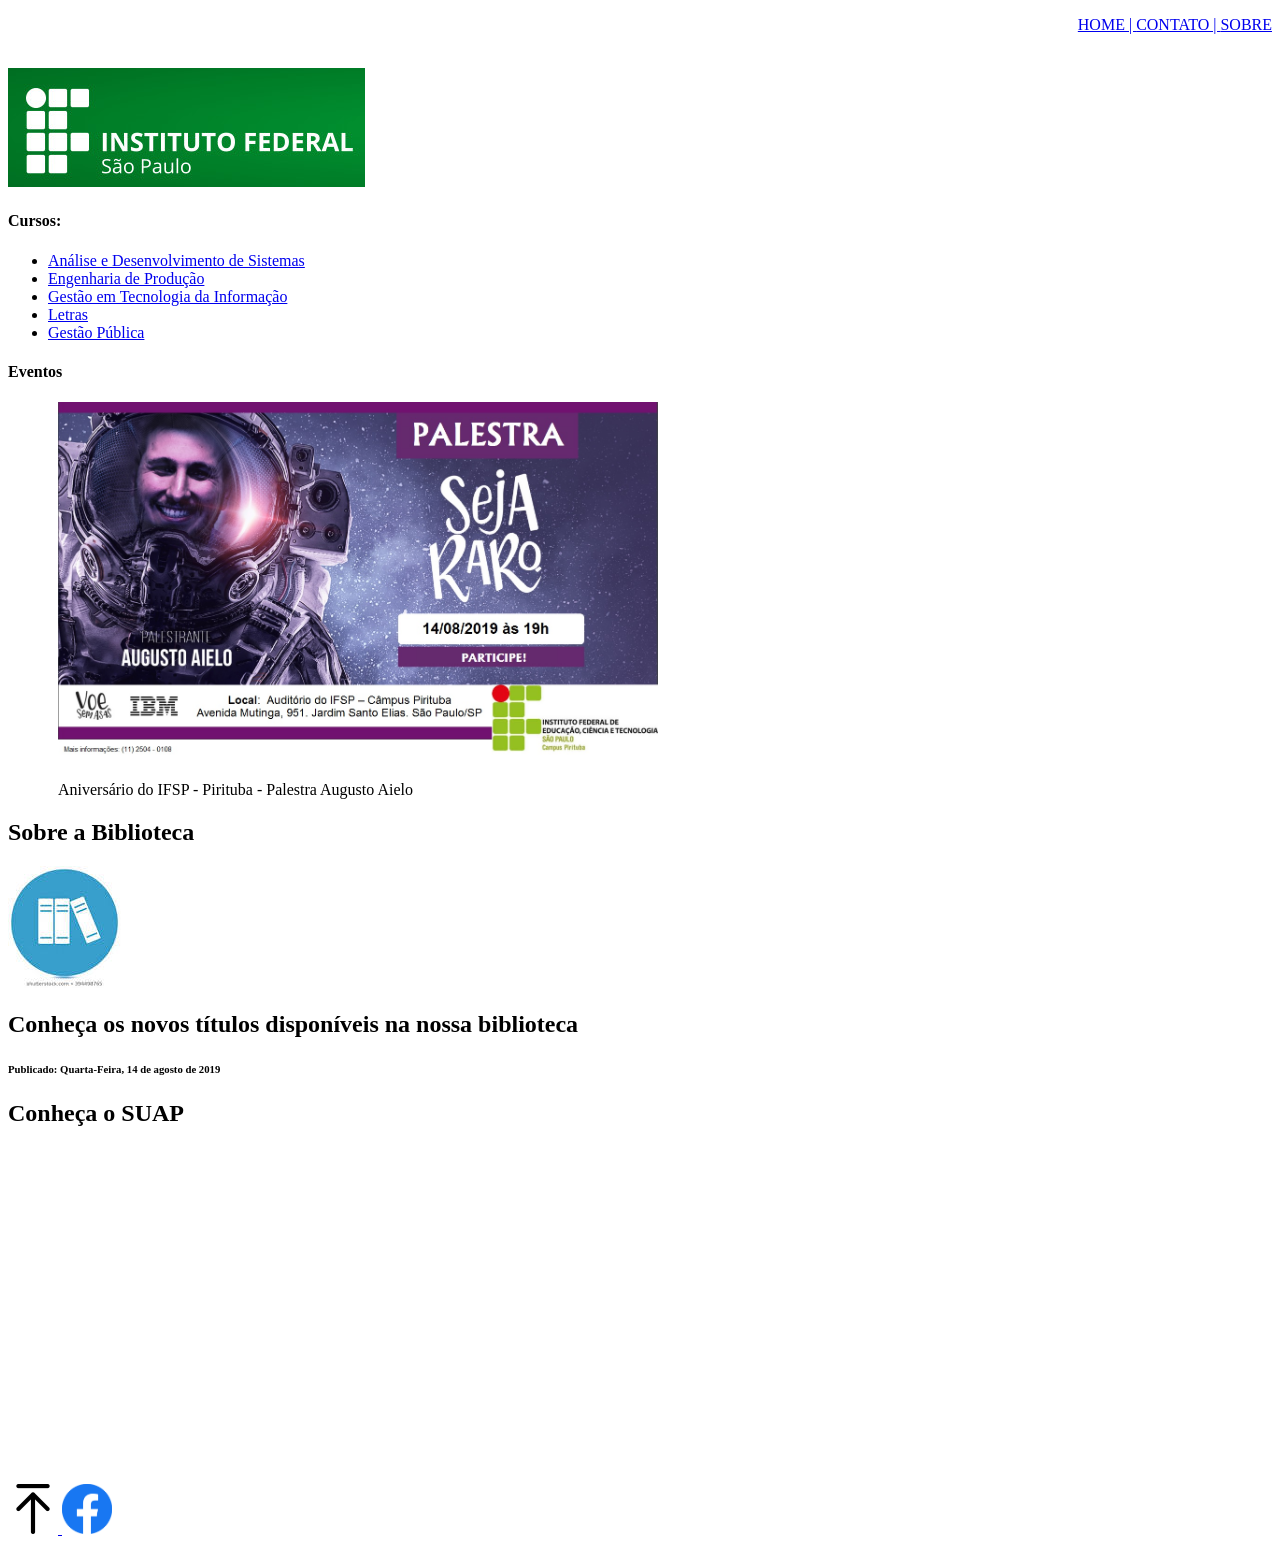
==== index.html @ df707a23 "Corrected anchors (index)" ====
<!DOCTYPE html>

<html>

    <head>

        <meta charset="UTF-8"/>

        <link rel="icon" href="../Imagens/favicon.ico" type="image/x-icon"/>

        <style>
            #top_nav {
                text-align: right;
            }

            #evento {
                margin-left: 50px;
            }
        </style>

        <title>dwba4-semana-04-pt3036472</title>

    </head>

    <body>

        <header>
            <nav id="top_nav">
                <p>
                <a href="index.html">HOME | </a>
                <a href="Navegacao/CONTATO.html">CONTATO | </a>
                <a href="Navegacao/SOBRE.html">SOBRE </a>
                </p>
            </nav>
            <br/>
            <img id="Page_Top" src="../Imagens/Logo.jpg" alt="Logo do Instituto Federal de São Paulo" type="image/jpeg"/>
            <br/>
        </header>

        <nav>
            <h4>Cursos:</h4>
            
            <ul>
                <li><a href="../Cursos/ADS_info.html">Análise e Desenvolvimento de Sistemas</a></li>
                <li><a href="../Cursos/EngProd_info.html">Engenharia de Produção</a></li>
                <li><a href="../Cursos/GesTI_info.html">Gestão em Tecnologia da Informação</a></li>
                <li><a href="../Cursos/Letras_info.html">Letras</a></li>
                <li><a href="../Cursos/GesPub_info.html">Gestão Pública</a></li>
            </ul>

        </nav>

        <section>
            <h4>Eventos</h4>

            <img id="evento" src="../Imagens/SEJA_RARO.jpg" alt="Slogan da palestra 'Seja Raro'" type="image/jpeg"  width="600"/>
            <br/>
            <p id="evento">Aniversário do IFSP - Pirituba - Palestra Augusto Aielo</p>

            <h2>Sobre a Biblioteca</h2>

            <a href="https://bvirtual.com.br/"><img src="../Imagens/library.jpeg" alt="Logo da Biblioteca" type="image/jpeg"/></a>
            <br/>

            <h2>Conheça os novos títulos disponíveis na nossa biblioteca</h2>

            <h6>Publicado: Quarta-Feira, 14 de agosto de 2019</h6>

            <h2>Conheça o SUAP</h2>

            <iframe width="560" height="315" 
                src="https://www.youtube.com/embed/yVbOcB1ryh0?si=SxAW-SSNeg8gr-bv" 
                title="YouTube video player" 
                frameborder="0" 
                allow="accelerometer; autoplay; clipboard-write; encrypted-media; gyroscope; picture-in-picture; web-share" 
                referrerpolicy="strict-origin-when-cross-origin" 
                allowfullscreen>
            </iframe>
            <br/>
            <br/>
        </section>

        <footer>
            <a href="#Page_Top">
                <img src="../Imagens/MoveTop.png" 
                alt="Ícone de Retorno ao Início da Página" 
                type="image/png" 
                width="50"/>
            </a>
            <a href="https://www.facebook.com/ifsppirituba/?locale=pt_BR">
                <img src="../Imagens/facebook.png" 
                alt="Ícone do Facebook" 
                type="image/png"  
                width="50"/>
            </a>
            <br/>
            <br/>
        </footer>

    </body>

</html>
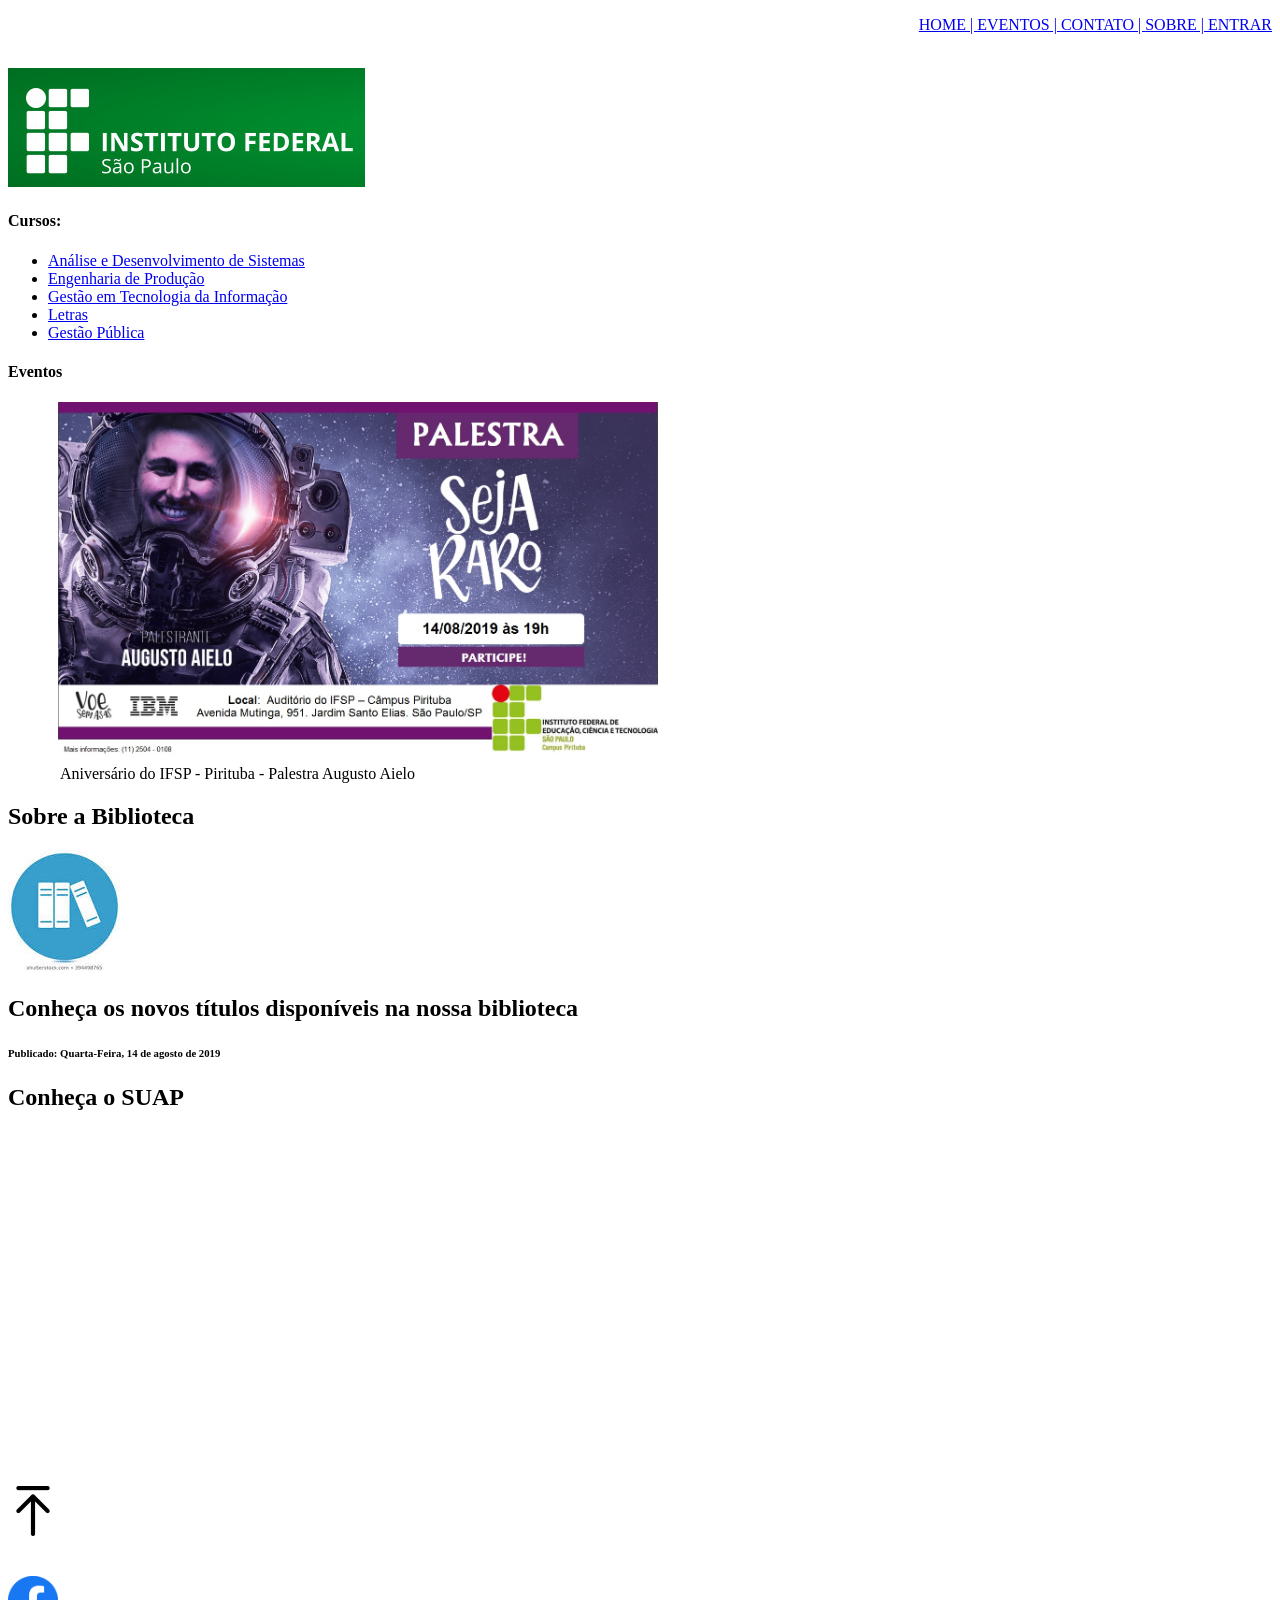
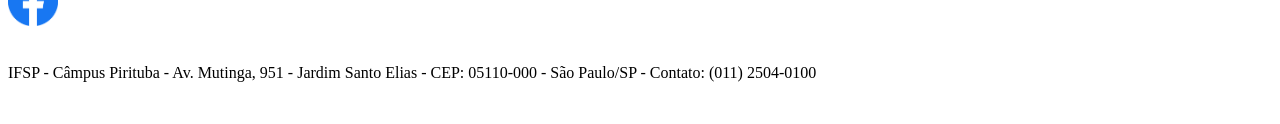
==== commit 8b1f986d: "Add ENTRAR and EVENTOS pages, Add Forms to CONTATO, ENTRAR and EVENTOS pages" ====
--- a/index.html
+++ b/index.html
@@ -6,7 +6,7 @@
 
         <meta charset="UTF-8"/>
 
-        <link rel="icon" href="../Imagens/favicon.ico" type="image/x-icon"/>
+        <link rel="icon" href="Imagens/favicon.ico" type="image/x-icon"/>
 
         <style>
             #top_nav {
@@ -28,38 +28,46 @@
             <nav id="top_nav">
                 <p>
                 <a href="index.html">HOME | </a>
+                <a href="Navegacao/EVENTOS.html">EVENTOS | </a>
                 <a href="Navegacao/CONTATO.html">CONTATO | </a>
-                <a href="Navegacao/SOBRE.html">SOBRE </a>
+                <a href="Navegacao/SOBRE.html">SOBRE | </a>
+                <a href="Navegacao/ENTRAR.html">ENTRAR </a>
                 </p>
             </nav>
+
             <br/>
-            <img id="Page_Top" src="../Imagens/Logo.jpg" alt="Logo do Instituto Federal de São Paulo" type="image/jpeg"/>
-            <br/>
+            <img id="Page_Top" 
+            src="Imagens/Logo.jpg" 
+            title="Instituto Federal de São Paulo" 
+            alt="Logo do Instituto Federal de São Paulo" 
+            type="image/jpeg"/>
         </header>
 
         <nav>
             <h4>Cursos:</h4>
             
             <ul>
-                <li><a href="../Cursos/ADS_info.html">Análise e Desenvolvimento de Sistemas</a></li>
-                <li><a href="../Cursos/EngProd_info.html">Engenharia de Produção</a></li>
-                <li><a href="../Cursos/GesTI_info.html">Gestão em Tecnologia da Informação</a></li>
-                <li><a href="../Cursos/Letras_info.html">Letras</a></li>
-                <li><a href="../Cursos/GesPub_info.html">Gestão Pública</a></li>
+                <li><a href="Cursos/ADS_info.html">Análise e Desenvolvimento de Sistemas</a></li>
+                <li><a href="Cursos/EngProd_info.html">Engenharia de Produção</a></li>
+                <li><a href="Cursos/GesTI_info.html">Gestão em Tecnologia da Informação</a></li>
+                <li><a href="Cursos/Letras_info.html">Letras</a></li>
+                <li><a href="Cursos/GesPub_info.html">Gestão Pública</a></li>
             </ul>
 
         </nav>
 
-        <section>
+        <aside>
             <h4>Eventos</h4>
 
-            <img id="evento" src="../Imagens/SEJA_RARO.jpg" alt="Slogan da palestra 'Seja Raro'" type="image/jpeg"  width="600"/>
+            <img id="evento" src="Imagens/SEJA_RARO.jpg" alt="Slogan da palestra 'Seja Raro'" type="image/jpeg"  width="600"/>
             <br/>
-            <p id="evento">Aniversário do IFSP - Pirituba - Palestra Augusto Aielo</p>
+            <legend id="evento">Aniversário do IFSP - Pirituba - Palestra Augusto Aielo</legend>
+        </aside>
 
+        <main>
             <h2>Sobre a Biblioteca</h2>
 
-            <a href="https://bvirtual.com.br/"><img src="../Imagens/library.jpeg" alt="Logo da Biblioteca" type="image/jpeg"/></a>
+            <a href="https://bvirtual.com.br/"><img src="Imagens/library.jpeg" alt="Logo da Biblioteca" type="image/jpeg"/></a>
             <br/>
 
             <h2>Conheça os novos títulos disponíveis na nossa biblioteca</h2>
@@ -78,23 +86,31 @@
             </iframe>
             <br/>
             <br/>
-        </section>
+            <br/>
+        </main>
 
         <footer>
             <a href="#Page_Top">
-                <img src="../Imagens/MoveTop.png" 
-                alt="Ícone de Retorno ao Início da Página" 
+                <img src="Imagens/MoveTop.png" 
+                title="Mover para o topo" 
+                alt="Ícone de seta apontando para o topo da página" 
                 type="image/png" 
                 width="50"/>
             </a>
+        <br/>
+        <br/>
+        <br/>
             <a href="https://www.facebook.com/ifsppirituba/?locale=pt_BR">
-                <img src="../Imagens/facebook.png" 
-                alt="Ícone do Facebook" 
+                <img src="Imagens/facebook.png" 
+                title="IFSP Facebook" 
+                alt="Ícone do Facebook do IFSP" 
                 type="image/png"  
                 width="50"/>
             </a>
-            <br/>
-            <br/>
+        <br/>
+        <br/>
+        <p>IFSP - Câmpus Pirituba - Av. Mutinga, 951 - Jardim Santo Elias - CEP: 05110-000 - São Paulo/SP - Contato: (011) 2504-0100</p>
+        <br/>
         </footer>
 
     </body>
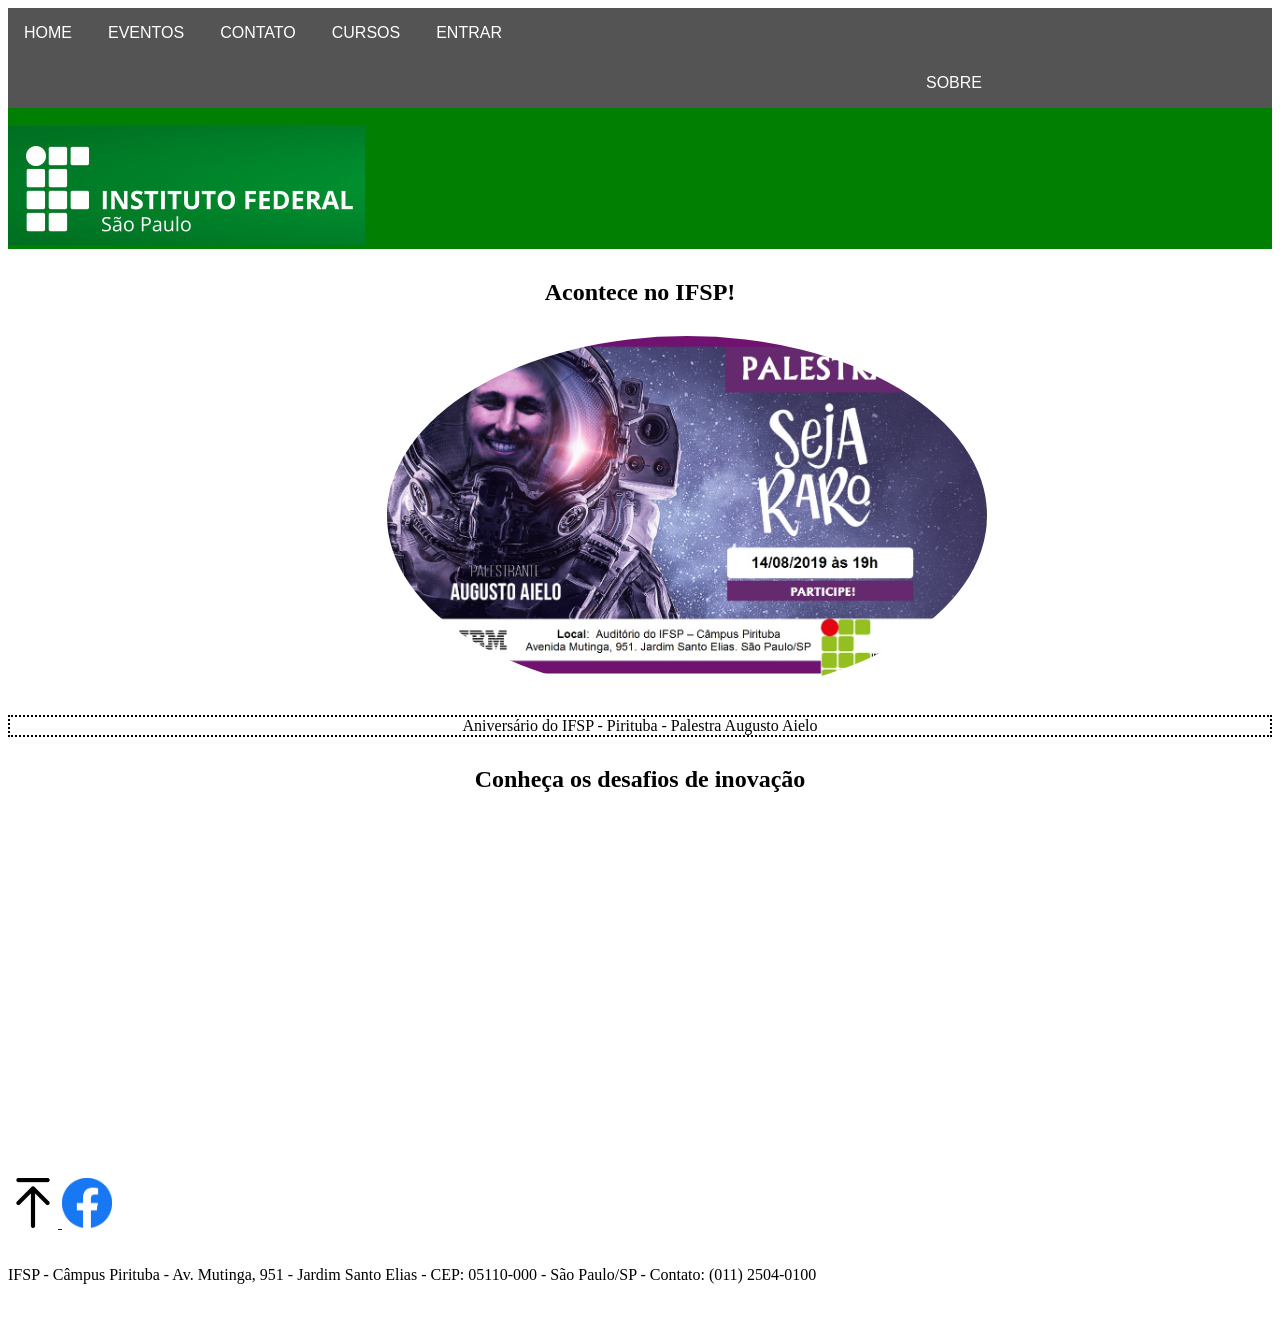
==== commit 48284074: "Adding form layout and organizing CSS file (IDs and Classes)" ====
--- a/index.html
+++ b/index.html
@@ -1,22 +1,13 @@
 <!DOCTYPE html>
 
 <html>
-
+<!-- Criar um arquivo menu que seja replicado em cada página com <object> -->
     <head>
 
         <meta charset="UTF-8"/>
 
         <link rel="icon" href="Imagens/favicon.ico" type="image/x-icon"/>
-
-        <style>
-            #top_nav {
-                text-align: right;
-            }
-
-            #evento {
-                margin-left: 50px;
-            }
-        </style>
+        <link rel="stylesheet" type="text/css" href="style.css"/>
 
         <title>dwba4-semana-04-pt3036472</title>
 
@@ -24,48 +15,48 @@
 
     <body>
 
-        <header>
-            <nav id="top_nav">
-                <p>
-                <a href="index.html">HOME | </a>
-                <a href="Navegacao/EVENTOS.html">EVENTOS | </a>
-                <a href="Navegacao/CONTATO.html">CONTATO | </a>
-                <a href="Navegacao/SOBRE.html">SOBRE | </a>
-                <a href="Navegacao/ENTRAR.html">ENTRAR </a>
-                </p>
-            </nav>
+        <header id="page_top">
+           
+            <nav class="top_nav">
+                <button> <a a href="index.html"> HOME </a> </button>
+                <button> <a href="Navegacao/EVENTOS.html"> EVENTOS </a> </button>
+                <button> <a href="Navegacao/CONTATO.html"> CONTATO </a> </button>
+                <div class="dropdown">
+                    <button class="dropbtn"> CURSOS </button>
+                        <div class="dropdown-content">
+                            <a href="Cursos/ADS_info.html">Análise e Desenvolvimento de Sistemas</a>
+                            <a href="Cursos/EngProd_info.html">Engenharia de Produção</a>
+                            <a href="Cursos/GesTI_info.html">Gestão em Tecnologia da Informação</a>
+                            <a href="Cursos/Letras_info.html">Letras</a>
+                            <a href="Cursos/GesPub_info.html">Gestão Pública</a>
+                        </div>
+                </div>
+                <button> <a href="Navegacao/ENTRAR.html"> ENTRAR </a> </button>
+                <button id="nav_sobre"> <a href="Navegacao/SOBRE.html"> SOBRE</a> </button>
+            </nav> 
 
             <br/>
-            <img id="Page_Top" 
+
+            <img id="logoIFSP"
             src="Imagens/Logo.jpg" 
             title="Instituto Federal de São Paulo" 
             alt="Logo do Instituto Federal de São Paulo" 
             type="image/jpeg"/>
+
         </header>
 
-        <nav>
-            <h4>Cursos:</h4>
-            
-            <ul>
-                <li><a href="Cursos/ADS_info.html">Análise e Desenvolvimento de Sistemas</a></li>
-                <li><a href="Cursos/EngProd_info.html">Engenharia de Produção</a></li>
-                <li><a href="Cursos/GesTI_info.html">Gestão em Tecnologia da Informação</a></li>
-                <li><a href="Cursos/Letras_info.html">Letras</a></li>
-                <li><a href="Cursos/GesPub_info.html">Gestão Pública</a></li>
-            </ul>
+        <aside>
 
-        </nav>
-
-        <aside>
-            <h4>Eventos</h4>
+            <h2 class="title">Acontece no IFSP!</h2>
 
             <img id="evento" src="Imagens/SEJA_RARO.jpg" alt="Slogan da palestra 'Seja Raro'" type="image/jpeg"  width="600"/>
             <br/>
-            <legend id="evento">Aniversário do IFSP - Pirituba - Palestra Augusto Aielo</legend>
+            <p id="legenda">Aniversário do IFSP - Pirituba - Palestra Augusto Aielo</p>
+        
         </aside>
 
         <main>
-            <h2>Sobre a Biblioteca</h2>
+<!--           <h2>Sobre a Biblioteca</h2>
 
             <a href="https://bvirtual.com.br/"><img src="Imagens/library.jpeg" alt="Logo da Biblioteca" type="image/jpeg"/></a>
             <br/>
@@ -75,31 +66,37 @@
             <h6>Publicado: Quarta-Feira, 14 de agosto de 2019</h6>
 
             <h2>Conheça o SUAP</h2>
-
-            <iframe width="560" height="315" 
-                src="https://www.youtube.com/embed/yVbOcB1ryh0?si=SxAW-SSNeg8gr-bv" 
+-->         
+            <h2 class="title">Conheça os desafios de inovação</h2>
+            
+            <iframe
+                id="video-inicial"
+                width="560" 
+                height="315" 
+                src="https://www.youtube.com/embed/5g5LQe3m8Po?si=Wz2Q0qq_M75xFTaf" 
                 title="YouTube video player" 
                 frameborder="0" 
                 allow="accelerometer; autoplay; clipboard-write; encrypted-media; gyroscope; picture-in-picture; web-share" 
                 referrerpolicy="strict-origin-when-cross-origin" 
                 allowfullscreen>
             </iframe>
+
             <br/>
             <br/>
             <br/>
+
         </main>
 
         <footer>
-            <a href="#Page_Top">
+
+            <a href="#page_top">
                 <img src="Imagens/MoveTop.png" 
                 title="Mover para o topo" 
                 alt="Ícone de seta apontando para o topo da página" 
                 type="image/png" 
                 width="50"/>
             </a>
-        <br/>
-        <br/>
-        <br/>
+
             <a href="https://www.facebook.com/ifsppirituba/?locale=pt_BR">
                 <img src="Imagens/facebook.png" 
                 title="IFSP Facebook" 
@@ -107,10 +104,14 @@
                 type="image/png"  
                 width="50"/>
             </a>
+
         <br/>
         <br/>
-        <p>IFSP - Câmpus Pirituba - Av. Mutinga, 951 - Jardim Santo Elias - CEP: 05110-000 - São Paulo/SP - Contato: (011) 2504-0100</p>
+
+            <p>IFSP - Câmpus Pirituba - Av. Mutinga, 951 - Jardim Santo Elias - CEP: 05110-000 - São Paulo/SP - Contato: (011) 2504-0100</p>
+        
         <br/>
+
         </footer>
 
     </body>
--- a/style.css
+++ b/style.css
@@ -0,0 +1,146 @@
+.title {
+    text-align: center;
+    padding: 10px;
+}
+
+/* Layout ID's - Tela Inicial:  */
+
+#page_top {
+    background-color: #017f03;
+    padding: none;
+}
+
+#nav_sobre {
+    margin-left: 902px;
+}
+
+#logoIFSP {
+    padding: 0px;
+}
+
+#evento {
+    border-radius: 50%;
+    margin-left: 30%;
+}
+
+#legenda {
+    border: 2px;
+    border-style: dotted;
+    border-color: black;
+    text-align: center;
+}
+
+#video-inicial {
+    margin-left: 31%;
+}
+
+/* Layout de Navegação: */
+
+.top_nav {
+    background-color: #545454;
+}
+
+.top_nav a {
+    color: white;
+    text-decoration: none;
+} 
+
+.top_nav button {
+    background-color: #545454;
+    color: white;   
+    padding: 16px;
+    font-size: 16px;
+    border: none;
+    text-align: right;
+}
+
+.top_nav button:hover {
+    background-color: #ff0000;
+}
+
+/* Layout de Formulário - Eventos: */
+
+.form_button {
+    background-color: #4baf4d;
+    color: white;
+    font-weight: normal;
+    text-align: center;
+    padding: 10px;
+    margin-bottom: 10px;
+    border: transparent;
+    border-radius: 3px;
+    width: 99.4%;
+}
+
+.form_question {
+    border-color: #dedfdc;
+    border-radius: 3px;
+    padding: 10px;
+    width: 98.2%;
+}
+
+.form_dropbox {
+    background-color: #efefed;
+    border-color: #dedfdc;
+    border-radius: 3px;
+    padding: 10px;
+    width: 100%;
+}
+
+.form_background {
+    background-color: #efefed;
+    padding-bottom: 20px;
+    padding-top: 20px;
+    padding-left: 10px;
+}
+
+/* Dropdown "CURSOS": */
+
+/* Dropdown Button */
+.dropbtn {
+    background-color: #545454;
+    color: white;   
+    padding: 16px;
+    font-size: 16px;
+    border: none;
+}
+
+/* The container <div> - needed to position the dropdown content */
+.dropdown {
+    position: relative;
+    display: inline-block;
+}
+
+/* Dropdown Content (Hidden by Default) */
+.dropdown-content {
+    white-space: nowrap;
+    display: none;
+    position: absolute;
+    background-color: #f1f1f1;
+    min-width: 160px;
+    box-shadow: 0px 8px 16px 0px rgba(0,0,0,0.2);
+    z-index: 1;
+}
+
+/* Links inside the dropdown */
+.dropdown-content a {
+    color: black;
+    padding: 12px 16px;
+    text-decoration: none;
+    display: block;
+}
+
+/* Change color of dropdown links on hover */
+.dropdown-content a:hover {
+    background-color: #ddd;
+}
+
+/* Show the dropdown menu on hover */
+.dropdown:hover .dropdown-content {
+    display: block;
+}
+
+/* Change the background color of the dropdown button when the dropdown content is shown */
+.dropdown:hover .dropbtn {
+    background-color:  #ff0000;
+}
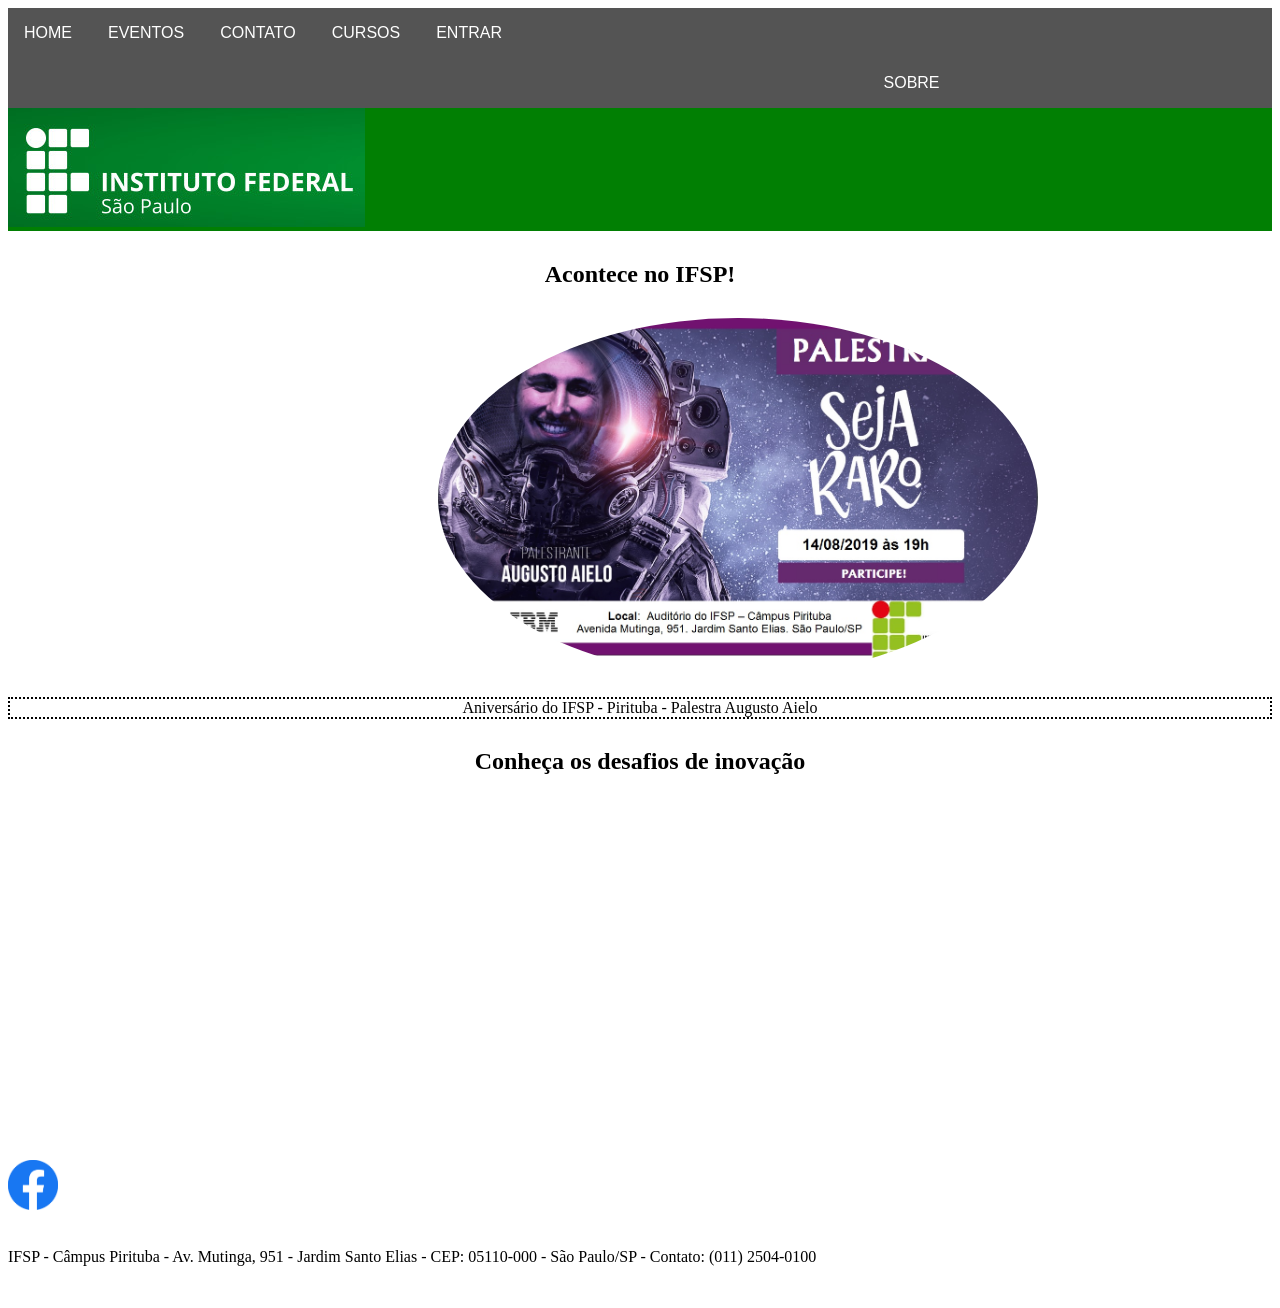
==== commit f87a6006: "FInal CSS changes" ====
--- a/index.html
+++ b/index.html
@@ -33,9 +33,7 @@
                 </div>
                 <button> <a href="Navegacao/ENTRAR.html"> ENTRAR </a> </button>
                 <button id="nav_sobre"> <a href="Navegacao/SOBRE.html"> SOBRE</a> </button>
-            </nav> 
-
-            <br/>
+            </nav>
 
             <img id="logoIFSP"
             src="Imagens/Logo.jpg" 
@@ -88,7 +86,7 @@
         </main>
 
         <footer>
-
+        <!--
             <a href="#page_top">
                 <img src="Imagens/MoveTop.png" 
                 title="Mover para o topo" 
@@ -96,6 +94,7 @@
                 type="image/png" 
                 width="50"/>
             </a>
+        -->
 
             <a href="https://www.facebook.com/ifsppirituba/?locale=pt_BR">
                 <img src="Imagens/facebook.png" 
--- a/style.css
+++ b/style.css
@@ -3,24 +3,25 @@
     padding: 10px;
 }
 
-/* Layout ID's - Tela Inicial:  */
+/* Layout ID's - Tela Inicial  */
 
 #page_top {
     background-color: #017f03;
-    padding: none;
+    margin-top: 0px;
 }
 
 #nav_sobre {
-    margin-left: 902px;
+    margin-left: 68%;
 }
 
 #logoIFSP {
     padding: 0px;
+    margin-top: 0px;
 }
 
 #evento {
     border-radius: 50%;
-    margin-left: 30%;
+    margin-left: 34%;
 }
 
 #legenda {
@@ -31,10 +32,10 @@
 }
 
 #video-inicial {
-    margin-left: 31%;
+    margin-left: 35%;
 }
 
-/* Layout de Navegação: */
+/* Layout de Navegação */
 
 .top_nav {
     background-color: #545454;
@@ -58,14 +59,14 @@
     background-color: #ff0000;
 }
 
-/* Layout de Formulário - Eventos: */
+/* Layout de Formulário */
 
 .form_button {
     background-color: #4baf4d;
     color: white;
     font-weight: normal;
     text-align: center;
-    padding: 10px;
+    padding: 15px;
     margin-bottom: 10px;
     border: transparent;
     border-radius: 3px;
@@ -79,11 +80,18 @@
     width: 98.2%;
 }
 
+.form_textog {
+    border-color: #dedfdc;
+    border-radius: 3px;
+    padding: 20px;
+    width: 97%;
+}
+
 .form_dropbox {
     background-color: #efefed;
     border-color: #dedfdc;
     border-radius: 3px;
-    padding: 10px;
+    padding: 15px;
     width: 100%;
 }
 
@@ -91,10 +99,10 @@
     background-color: #efefed;
     padding-bottom: 20px;
     padding-top: 20px;
-    padding-left: 10px;
+    padding-left: 5px;
 }
 
-/* Dropdown "CURSOS": */
+/* Dropdown "CURSOS" */
 
 /* Dropdown Button */
 .dropbtn {
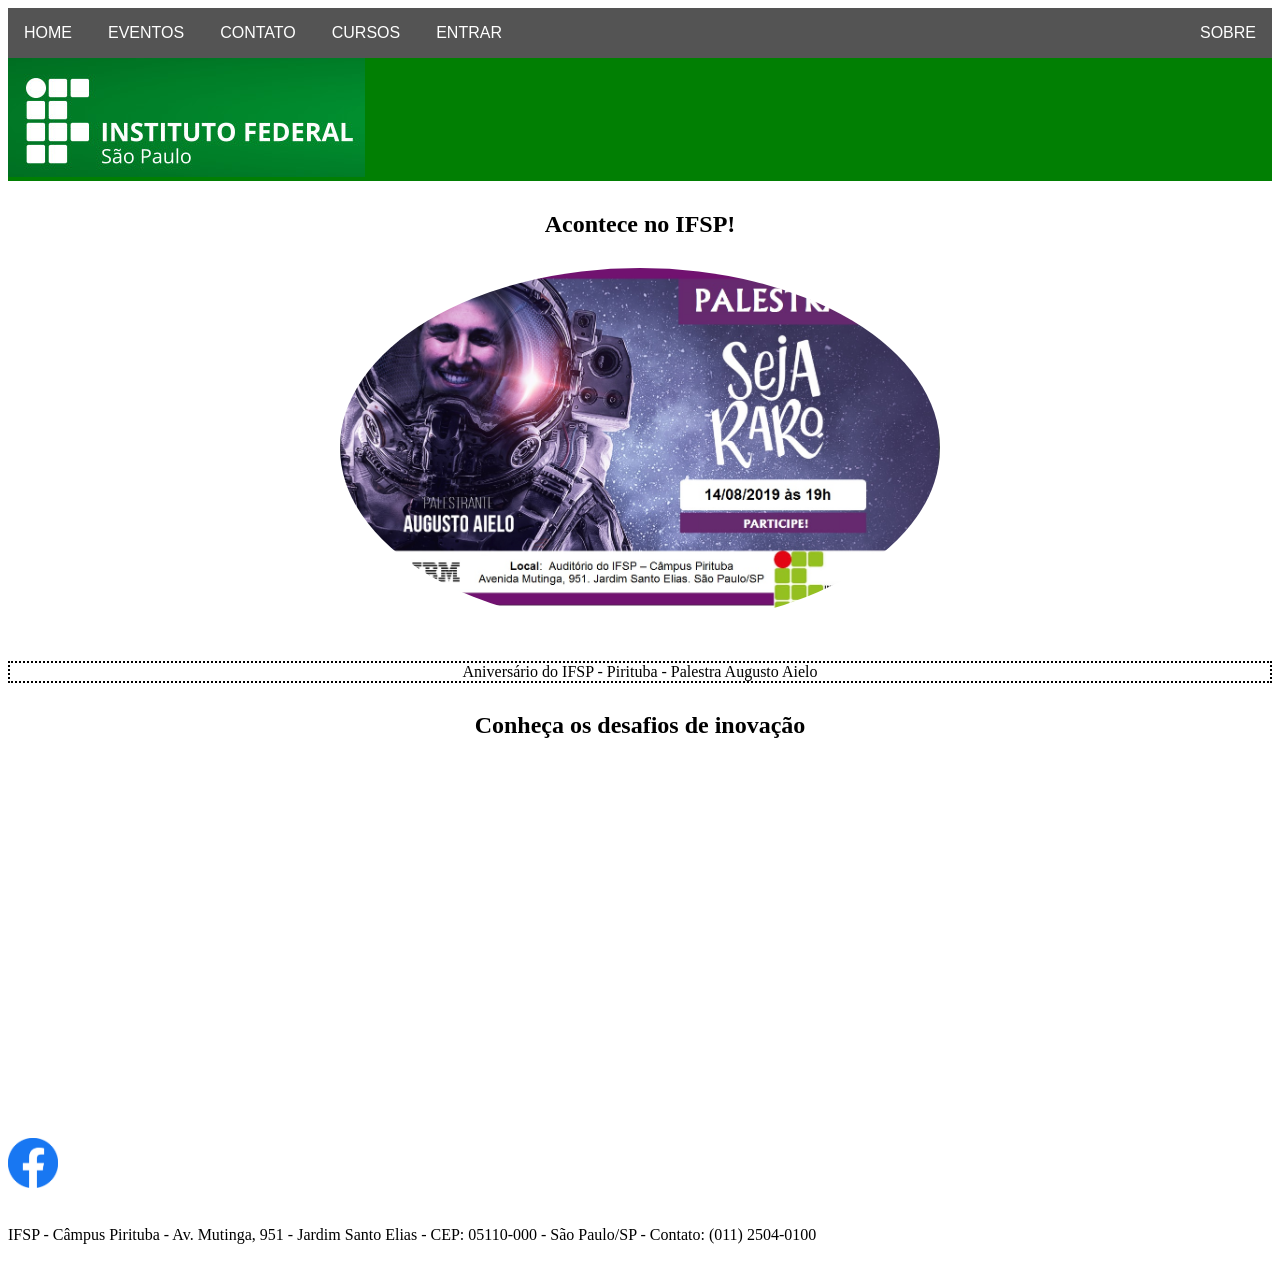
==== commit 2297cf66: "Fnal touches on SOBRE button" ====
--- a/index.html
+++ b/index.html
@@ -18,7 +18,7 @@
         <header id="page_top">
            
             <nav class="top_nav">
-                <button> <a a href="index.html"> HOME </a> </button>
+                <button> <a href="index.html"> HOME </a> </button>
                 <button> <a href="Navegacao/EVENTOS.html"> EVENTOS </a> </button>
                 <button> <a href="Navegacao/CONTATO.html"> CONTATO </a> </button>
                 <div class="dropdown">
@@ -32,7 +32,7 @@
                         </div>
                 </div>
                 <button> <a href="Navegacao/ENTRAR.html"> ENTRAR </a> </button>
-                <button id="nav_sobre"> <a href="Navegacao/SOBRE.html"> SOBRE</a> </button>
+                <button id="nav_sobre"> <a href="Navegacao/SOBRE.html"> SOBRE </a> </button>
             </nav>
 
             <img id="logoIFSP"
--- a/style.css
+++ b/style.css
@@ -7,21 +7,20 @@
 
 #page_top {
     background-color: #017f03;
-    margin-top: 0px;
 }
 
 #nav_sobre {
-    margin-left: 68%;
-}
-
-#logoIFSP {
-    padding: 0px;
-    margin-top: 0px;
+    position: absolute;
+    top: 0px;
+    right: 0px;
 }
 
 #evento {
     border-radius: 50%;
-    margin-left: 34%;
+    display: block;   /* Transforma a imagem em bloco */
+    margin-left: auto;
+    margin-right: auto;
+    max-width: 100%;  /* Garante que a imagem não "estoure" o tamanho da tela no mobile */
 }
 
 #legenda {
@@ -32,13 +31,18 @@
 }
 
 #video-inicial {
-    margin-left: 35%;
+    display: block;   /* Transforma a imagem em bloco */
+    margin-left: auto;
+    margin-right: auto;
+    max-width: 100%;  /* Garante que a imagem não "estoure" o tamanho da tela no mobile */
 }
 
 /* Layout de Navegação */
 
 .top_nav {
     background-color: #545454;
+    position: relative; /* Define o limite para o filho */
+    height: 50px;
 }
 
 .top_nav a {
@@ -52,7 +56,6 @@
     padding: 16px;
     font-size: 16px;
     border: none;
-    text-align: right;
 }
 
 .top_nav button:hover {
@@ -151,4 +154,4 @@
 /* Change the background color of the dropdown button when the dropdown content is shown */
 .dropdown:hover .dropbtn {
     background-color:  #ff0000;
-}+}
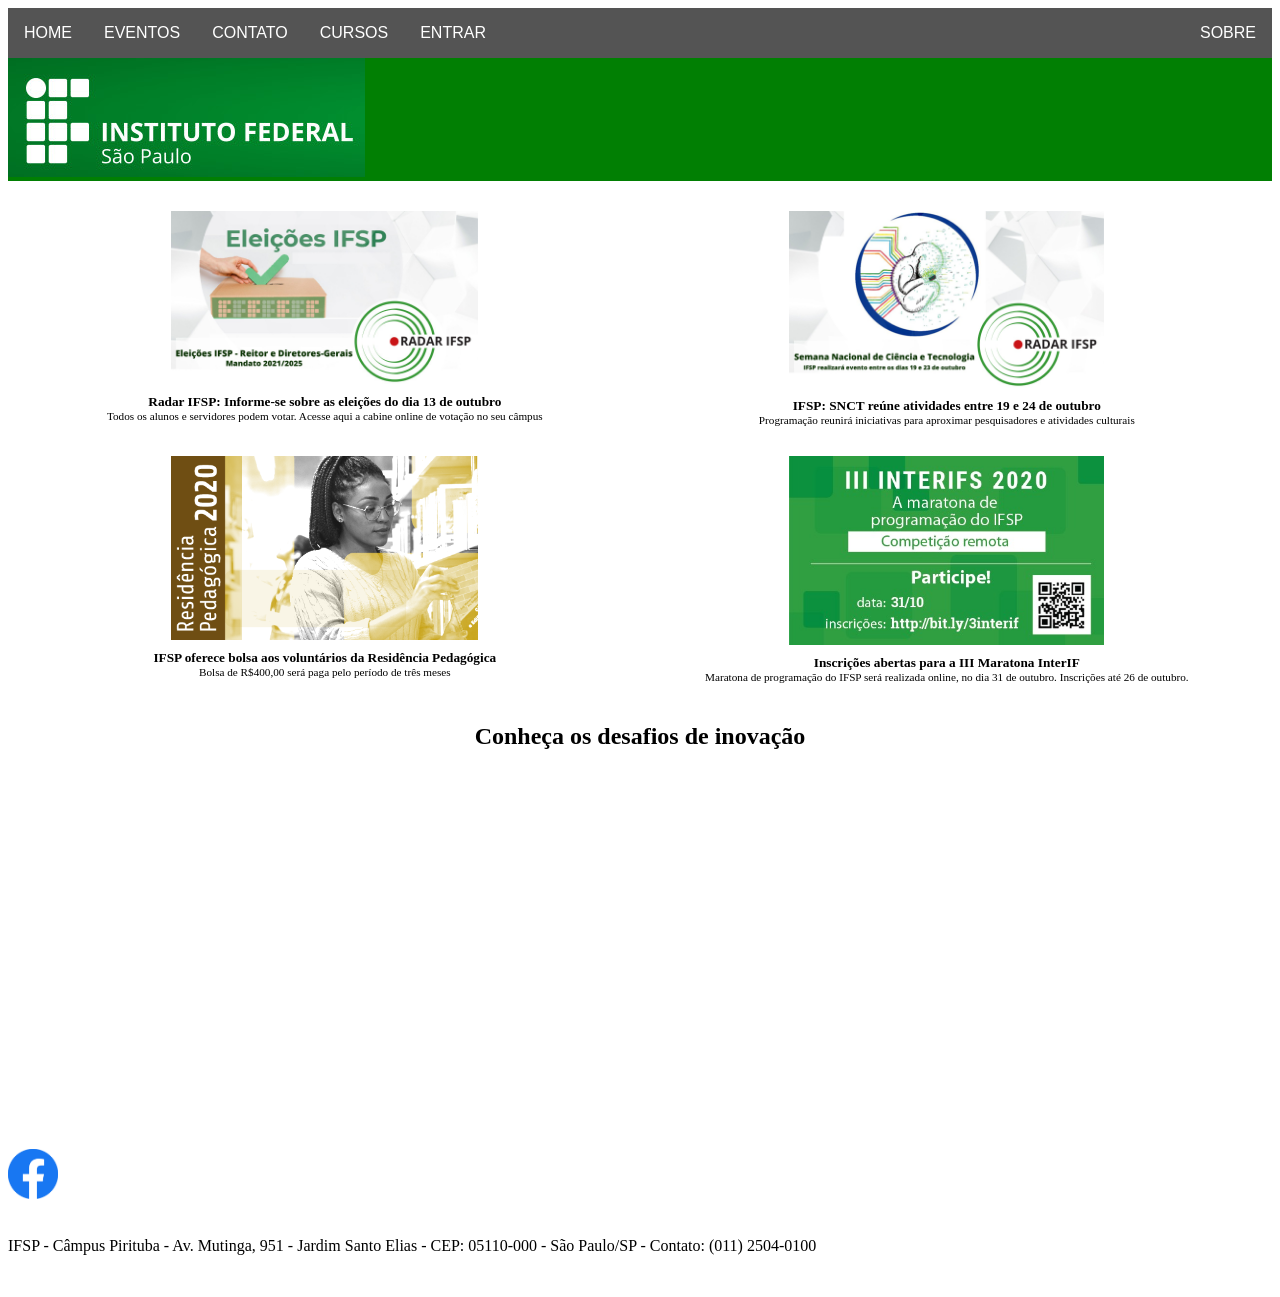
==== commit 2c0bced9: "Adding responsivity" ====
--- a/index.html
+++ b/index.html
@@ -43,18 +43,61 @@
 
         </header>
 
-        <aside>
+        <aside class="container">
 
+<!--
             <h2 class="title">Acontece no IFSP!</h2>
 
             <img id="evento" src="Imagens/SEJA_RARO.jpg" alt="Slogan da palestra 'Seja Raro'" type="image/jpeg"  width="600"/>
             <br/>
             <p id="legenda">Aniversário do IFSP - Pirituba - Palestra Augusto Aielo</p>
-        
+-->
+
+            <div>
+                <img 
+                    src="Imagens/eleicoes.jpg" 
+                    alt="Eleições IFSP - Reitor e Diretores Gerais - Mandato 2021/2025"
+                    type="image/jpeg"
+                />
+                <h5>Radar IFSP: Informe-se sobre as eleições do dia 13 de outubro</h5>
+                <p>Todos os alunos e servidores podem votar. Acesse aqui a cabine online de votação no seu câmpus</p>
+            </div>
+
+            <div>
+                <img 
+                    src="Imagens/snct.jpg" 
+                    alt="Semana Nacional de Ciência e Tecnologia - 19 a 23 de outubro"
+                    type="image/jpeg"
+                />
+                <h5>IFSP: SNCT reúne atividades entre 19 e 24 de outubro</h5>
+                <p>Programação reunirá iniciativas para aproximar pesquisadores e atividades culturais</p>
+            </div>
+
+            <div>
+                <img 
+                    src="Imagens/residencia.png" 
+                    alt="Residência Pedagógica - 2020"
+                    type="image/png"
+                />
+                <h5>IFSP oferece bolsa aos voluntários da Residência Pedagógica</h5>
+                <p>Bolsa de R$400,00 será paga pelo período de três meses</p>
+            </div>
+
+            <div>
+                <img 
+                    src="Imagens/maratona.jpeg" 
+                    alt="III InterIFS 2020 - A Maratona de Programação do IFSP"
+                    type="image/jpeg"
+                />
+                <h5>Inscrições abertas para a III Maratona InterIF</h5>
+                <p>Maratona de programação do IFSP será realizada online, no dia 31 de outubro. Inscrições até 26 de outubro.</p>
+            </div>
+
         </aside>
 
         <main>
-<!--           <h2>Sobre a Biblioteca</h2>
+
+<!--        <h2>Sobre a Biblioteca</h2>
 
             <a href="https://bvirtual.com.br/"><img src="Imagens/library.jpeg" alt="Logo da Biblioteca" type="image/jpeg"/></a>
             <br/>
--- a/style.css
+++ b/style.css
@@ -1,6 +1,68 @@
 .title {
     text-align: center;
     padding: 10px;
+}
+
+/* Layout Responsivo */
+
+.container {
+    display: grid;
+    grid-template-columns: auto auto;
+    margin: 10px;
+    justify-items: center;
+    gap: auto;
+}
+
+.container div {
+    width: 100%;
+}
+
+.container img {
+    display: block;
+    width: 50%;
+    padding: 20px;
+    margin: auto;
+}
+
+.container p {
+    text-align: center;
+    font-size: 70%;
+    margin: 10px;
+}
+
+.container h5 {
+    text-align: center;
+    margin: -10px;
+}
+
+@media (max-width: 650px) {
+
+    .container {
+        display: flex;
+        flex-direction: column;
+        margin: 10px;
+        justify-content: center;
+        align-items: center;
+        gap: auto;
+    }
+
+    .container img {
+        display: block;
+        width: 50%;
+        padding: 20px;
+    }
+
+    .container p {
+        text-align: center;
+        font-size: 50%;
+    }
+
+    .container h5 {
+        text-align: center;
+        font-size: 50%;
+        margin: auto;
+    }
+
 }
 
 /* Layout ID's - Tela Inicial  */
@@ -10,7 +72,9 @@
 }
 
 #nav_sobre {
-    position: absolute;
+    display: flex;
+    white-space: nowrap; /* Impede que os itens pulem de linha */
+    margin-left: auto;
     top: 0px;
     right: 0px;
 }
@@ -40,8 +104,9 @@
 /* Layout de Navegação */
 
 .top_nav {
+    display: flex;
+    white-space: nowrap; /* Impede que os itens pulem de linha */
     background-color: #545454;
-    position: relative; /* Define o limite para o filho */
     height: 50px;
 }
 
